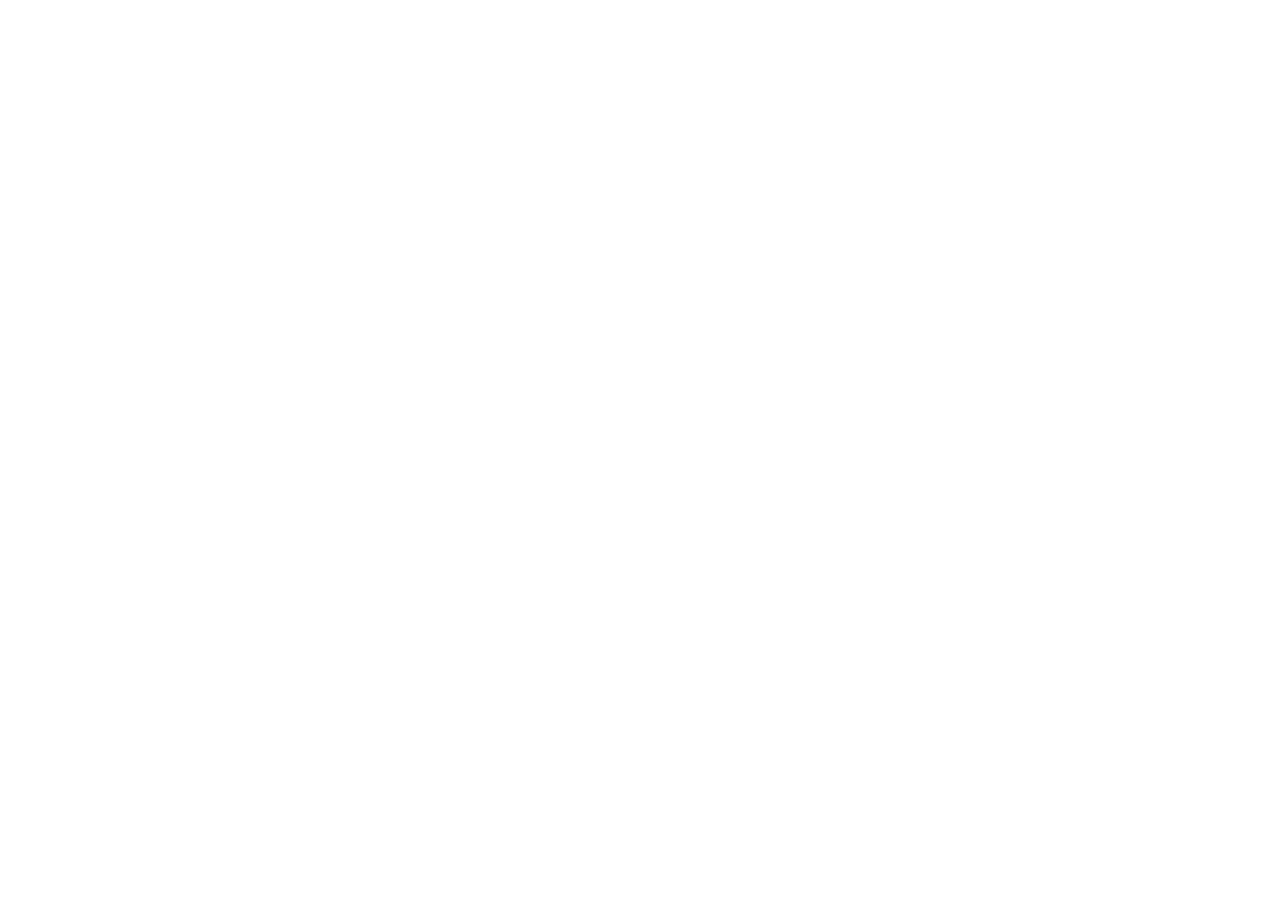
==== index.html @ b7c66306 "Changed name" ====
<!DOCTYPE html>
<html lang="en">
<head>
  <meta charset="UTF-8">
  <meta name="viewport" content="width=device-width, initial-scale=1, shrink-to-fit=no">
  <meta http-equiv="x-ua-compatible" content="ie=edge">
  <title>Investigación</title>
  <!-- MDB icon -->
  <link rel="icon" href="img/mdb-favicon.ico" type="image/x-icon">
  <!-- Font Awesome -->
  <link rel="stylesheet" href="https://use.fontawesome.com/releases/v5.11.2/css/all.css">
  <!-- Google Fonts Roboto -->
  <link rel="stylesheet" href="https://fonts.googleapis.com/css?family=Roboto:300,400,500,700&display=swap">
  <!-- Bootstrap core CSS -->
  <link rel="stylesheet" href="css/bootstrap.min.css">
  <!-- Material Design Bootstrap -->
  <link rel="stylesheet" href="css/mdb.min.css">
  <!--altBlog-->
  <link rel="https://cdn.jsdelivr.net/gh/Ctrl-Alt-Tec/altBlog@latest/v2/altBlog.css">
  <script src="https://cdn.jsdelivr.net/gh/Ctrl-Alt-Tec/altBlog@latest/v2/altBlog.js"/>
  <!-- Your custom styles (optional) -->
  <link rel="stylesheet" href="css/style.css">
</head>
<body>

  <!-- Start your project here-->  
  <nav id="navbar">
    <span name="nav_button">
        arrow_back
    </span>
    <img src="logo.png" alt="" id="logo" name="nav_home">
    <ul name="nav_sections">
        <li>Categoría 1</li>
        <li>Categoría 2</li>
        <li>Categoría </li>
    </ul>
    <input type="search" placeholder="Buscar...">
    <span name="new_article">
        edit
    </span>

  </nav>
  <template id="template_card">
      <h1 name="title">Title</h1>
      <span name="description">Lorem ipsum</span>
  </template>
  <template id="template_post">
      <header>
          <h1 name="title">Title</h1>
          <h2 name="description">Description</h2>
          <span name="author">Equipo</span>
      </header>
      <main name="content">
      </main>
  </template>
  <!-- End your project here-->

  <!-- jQuery -->
  <script type="text/javascript" src="js/jquery.min.js"></script>
  <!-- Bootstrap tooltips -->
  <script type="text/javascript" src="js/popper.min.js"></script>
  <!-- Bootstrap core JavaScript -->
  <script type="text/javascript" src="js/bootstrap.min.js"></script>
  <!-- MDB core JavaScript -->
  <script type="text/javascript" src="js/mdb.min.js"></script>
  <!-- Your custom scripts (optional) -->
  <script type="text/javascript">
  let altBlog = new Blog({
        //options
        repoOwner: 'SeaWar741',
        repoName: 'TestBlog',
        repoDir: 'Articles'
    });
  </script>

</body>
</html>
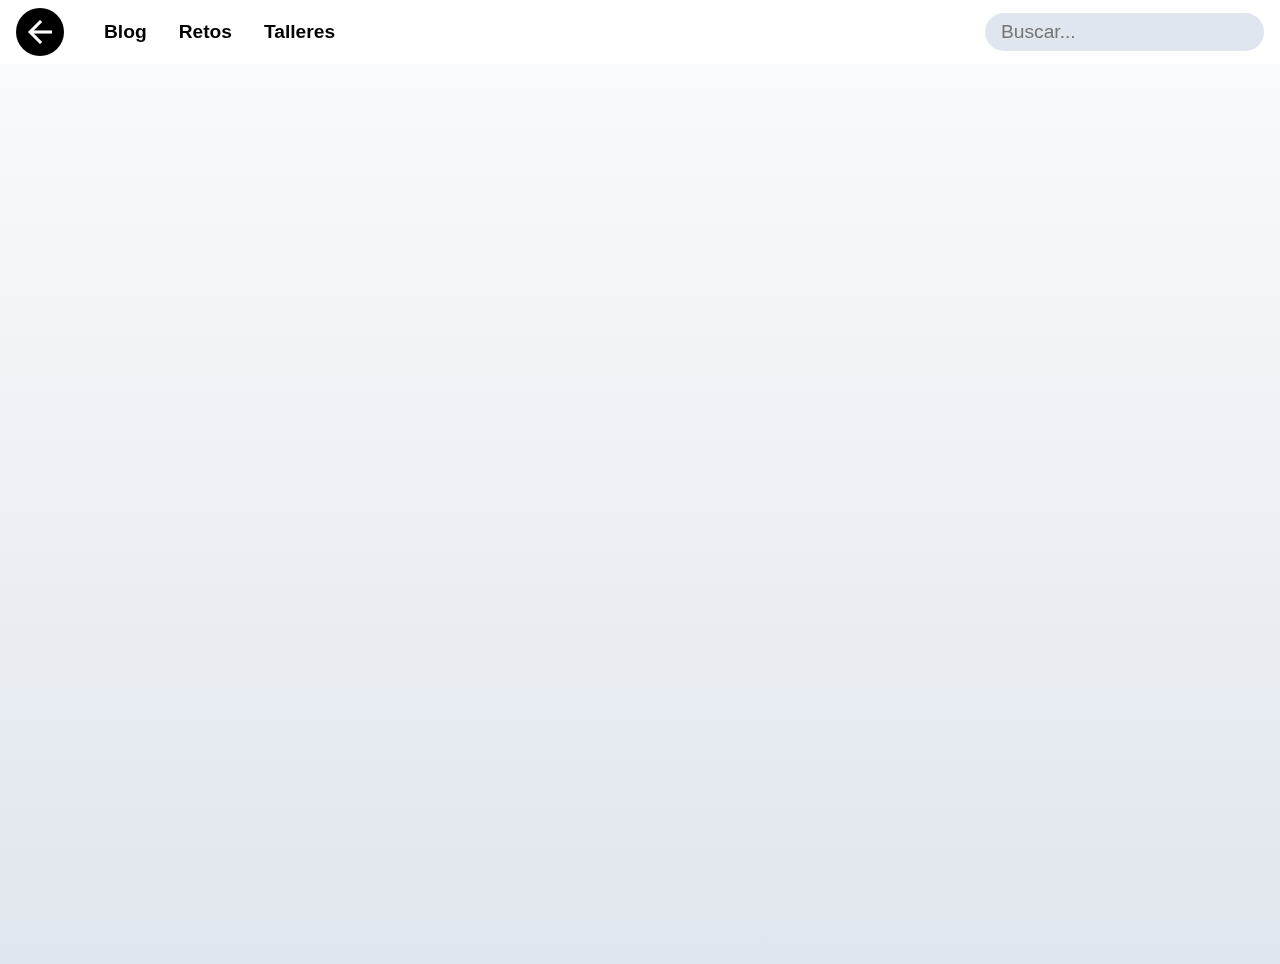
==== commit 8fc6e68f: "added changes for images" ====
--- a/index.html
+++ b/index.html
@@ -1,77 +1,417 @@
 <!DOCTYPE html>
 <html lang="en">
 <head>
-  <meta charset="UTF-8">
-  <meta name="viewport" content="width=device-width, initial-scale=1, shrink-to-fit=no">
-  <meta http-equiv="x-ua-compatible" content="ie=edge">
-  <title>Investigación</title>
-  <!-- MDB icon -->
-  <link rel="icon" href="img/mdb-favicon.ico" type="image/x-icon">
-  <!-- Font Awesome -->
-  <link rel="stylesheet" href="https://use.fontawesome.com/releases/v5.11.2/css/all.css">
-  <!-- Google Fonts Roboto -->
-  <link rel="stylesheet" href="https://fonts.googleapis.com/css?family=Roboto:300,400,500,700&display=swap">
-  <!-- Bootstrap core CSS -->
-  <link rel="stylesheet" href="css/bootstrap.min.css">
-  <!-- Material Design Bootstrap -->
-  <link rel="stylesheet" href="css/mdb.min.css">
-  <!--altBlog-->
-  <link rel="https://cdn.jsdelivr.net/gh/Ctrl-Alt-Tec/altBlog@latest/v2/altBlog.css">
-  <script src="https://cdn.jsdelivr.net/gh/Ctrl-Alt-Tec/altBlog@latest/v2/altBlog.js"/>
-  <!-- Your custom styles (optional) -->
-  <link rel="stylesheet" href="css/style.css">
+    <meta charset="UTF-8">
+    <meta name="viewport" content="width=device-width, initial-scale=1.0">
+    <link href="https://fonts.googleapis.com/icon?family=Material+Icons" rel="stylesheet">
+    <link rel="stylesheet" href="https://cdnjs.cloudflare.com/ajax/libs/highlight.js/9.18.1/styles/atom-one-dark.min.css">
+    <script src="https://cdnjs.cloudflare.com/ajax/libs/highlight.js/9.18.1/highlight.min.js"></script>
+    <link rel="stylesheet" href="https://cdn.jsdelivr.net/npm/katex@0.11.1/dist/katex.min.css" integrity="sha384-zB1R0rpPzHqg7Kpt0Aljp8JPLqbXI3bhnPWROx27a9N0Ll6ZP/+DiW/UqRcLbRjq" crossorigin="anonymous">
+    <script defer src="https://cdn.jsdelivr.net/npm/katex@0.11.1/dist/katex.min.js" integrity="sha384-y23I5Q6l+B6vatafAwxRu/0oK/79VlbSz7Q9aiSZUvyWYIYsd+qj+o24G5ZU2zJz" crossorigin="anonymous"></script>
+    <title>Articulos</title>
+    <style>
+        :root{
+            --theme-ui-colors-darker: #121217;
+            --theme-ui-colors-dark: #17171d;
+            --theme-ui-colors-darkless: #252429;
+            --theme-ui-colors-black: #1f2d3d;
+            --theme-ui-colors-steel: #273444;
+            --theme-ui-colors-slate: #3c4858;
+            --theme-ui-colors-muted: #8492a6;
+            --theme-ui-colors-smoke: #e0e6ed;
+            --theme-ui-colors-snow: #f9fafc;
+            --theme-ui-colors-white: #ffffff;
+            --theme-ui-colors-red: #ec3750;
+            --theme-ui-colors-orange: #ff8c37;
+            --theme-ui-colors-yellow: #f1c40f;
+            --theme-ui-colors-green: #33d6a6;
+            --theme-ui-colors-cyan: #5bc0de;
+            --theme-ui-colors-blue: #338eda;
+            --theme-ui-colors-twitter: #1da1f2;
+            --theme-ui-colors-facebook: #3b5998;
+            --theme-ui-colors-instagram: #e1306c;
+            --theme-ui-colors-text: #1f2d3d;
+            --theme-ui-colors-background: #ffffff;
+            --theme-ui-colors-elevated: #ffffff;
+            --theme-ui-colors-sheet: #f9fafc;
+            --theme-ui-colors-sunken: #e0e6ed;
+            --theme-ui-colors-border: #e0e6ed;
+            --theme-ui-colors-placeholder: #8492a6;
+            --theme-ui-colors-secondary: #3c4858;
+            --theme-ui-colors-primary: #ec3750;
+            --theme-ui-colors-accent: #338eda;
+
+
+
+
+            --wm-color-text-primary: black;
+            --wm-color-text-secondary: #3c4858
+            --wm-color-background: white;
+            --wm-color-foreground: white;
+            --wm-color-nav: rgba(255,255,255)
+
+        }
+        body{
+            font-family: Arial, Helvetica, sans-serif;
+
+            min-height: 100vh;
+            margin: 0px;
+        }
+
+
+
+        #navbar{
+            background: rgba(255,255,255,0.8);
+            display: flex;
+            z-index: 2;
+            position: sticky;
+            align-items: center;
+            top: 0;
+            padding: 0px 8px;
+        }
+        #navbar span[name="nav_button"]{
+            height: 48px;
+            width: 48px;
+            border-radius: 24px;
+            background-color: black;
+            margin: 8px;
+            color: white;
+            line-height: 48px;
+            font-size: 36px;
+            text-align: center;
+            font-family: 'Material Icons';
+
+        }
+        #navbar img#logo{
+            height: 48px;
+            margin: 8px;
+        }
+        #navbar ul[name="nav_sections"]{
+            list-style: none;
+            display: flex;
+            margin: 0px;
+            padding: 0px;
+        }
+        #navbar ul[name="nav_sections"] li{
+            flex: 1;
+            text-align: center;
+            font-size: 1.2em;
+            padding: 16px;
+            font-weight: 600;
+            cursor: pointer;
+        }
+        #navbar input{
+            padding: 8px 16px;
+            font-size: 1.2em;
+            line-height: 1em;
+            margin: 8px;
+            border: none;
+            background: var(--theme-ui-colors-smoke);
+            border-radius: 24px;
+            margin-left: auto;
+        }
+
+
+        #container{
+            display: flex;
+            flex-wrap: wrap;
+            position: absolute;
+            z-index: 0;
+            width: 100%;
+            height: 100%;
+            background: linear-gradient(to bottom,var(--theme-ui-colors-sheet,#f9fafc),var(--theme-ui-colors-sunken,#e0e6ed));
+            align-content: baseline;
+
+        }
+
+        #container>h1.filter_title{
+            width: 100%;
+            margin: 16px;
+            padding-bottom: 8px;
+            box-sizing: border-box;
+            font-size: 3em;
+            border-bottom: 1px solid;
+        }
+
+        .card{
+            flex: 1;
+            background: var(--theme-ui-colors-white);
+            padding: 16px;
+            border-radius: 12px;
+            border: 1px solid var(--theme-ui-colors-border);
+            box-shadow: 0 4px 8px rgba(0,0,0,0.125);
+            margin: 16px;
+        }
+
+        .card:hover{
+            transform: scale(1.025);
+            box-shadow: 0 1px 2px rgba(0,0,0,0.0625), 0 8px 12px rgba(0,0,0,0.125);
+        }
+
+        .card h1{
+            margin: 0.25em 0px;
+        }
+        .card span[name="description"]{
+            color: var(--theme-ui-colors-muted)
+        }
+
+
+        #post{
+            display: flex;
+            flex-direction: column;
+            background: var(--theme-ui-colors-white);
+            align-items: center;
+            font-family: Arial, Helvetica, sans-serif;
+            font-size: 1.2em;
+            width: 100%;
+            position: relative;
+        }
+
+
+        #post > main, #post > header{
+            padding: 16px;
+            box-sizing: border-box;
+            width: 100%;
+            display: flex;
+            flex-direction: column;
+            align-items: center;
+        }
+
+        #post>header{
+            height: 40vh;
+            background: var(--theme-ui-colors-red);
+            text-align: center;
+            justify-content: center;
+        }
+
+        #post>header>h1[name="title"]{
+            font-size: 3em;
+            margin: 0px;
+            margin-top: auto;
+        }
+        #post>header>h2[name="description"]{
+            font-size: 1.5em;
+            margin: 16px;
+        }
+        #post>header>span[name="author"]{
+            font-weight: 600;
+            margin-top: auto;
+            margin-bottom: 32px;
+            background-color: var(--theme-ui-colors-white);
+            padding: 8px 16px;
+            color: black
+        }
+
+
+        #post>main>*{
+            max-width: 800px;
+            width: 100%;
+            box-sizing: border-box;
+        }
+        #post>main img{
+            max-width: 100%;
+            margin: 0px auto;
+            display: block;
+        }
+        #post>main>pre{
+            padding: 16px;
+            background-color: var(--theme-ui-colors-black);
+            border-radius: 8px;
+            color: var(--theme-ui-colors-white);
+        }
+        #post>main>blockquote{
+            background: var(--theme-ui-colors-sunken);
+            padding: 0px 24px;
+            border-left: 3px solid;
+        }
+        #post>main>table{
+            border-collapse: collapse;
+        }
+        #post>main>table, #post>main>table th, #post>main>table td{
+            border: 0.5px solid var(--theme-ui-colors-muted);
+            padding: 8px
+        }
+
+
+        @media only screen and (max-width: 600px){
+            #navbar{
+                flex-wrap: wrap;
+            }
+            #navbar ul[name="nav_sections"]{
+                flex: 1
+            }
+            #navbar input{
+                margin: 8px;
+                flex: 1;
+                padding: 16px
+            }
+        }
+
+    </style>
+    <script src="https://unpkg.com/showdown/dist/showdown.min.js"></script>
 </head>
 <body>
 
-  <!-- Start your project here-->  
-  <nav id="navbar">
-    <span name="nav_button">
-        arrow_back
-    </span>
-    <img src="logo.png" alt="" id="logo" name="nav_home">
-    <ul name="nav_sections">
-        <li>Categoría 1</li>
-        <li>Categoría 2</li>
-        <li>Categoría </li>
-    </ul>
-    <input type="search" placeholder="Buscar...">
-    <span name="new_article">
-        edit
-    </span>
-
-  </nav>
-  <template id="template_card">
-      <h1 name="title">Title</h1>
-      <span name="description">Lorem ipsum</span>
-  </template>
-  <template id="template_post">
-      <header>
-          <h1 name="title">Title</h1>
-          <h2 name="description">Description</h2>
-          <span name="author">Equipo</span>
-      </header>
-      <main name="content">
-      </main>
-  </template>
-  <!-- End your project here-->
-
-  <!-- jQuery -->
-  <script type="text/javascript" src="js/jquery.min.js"></script>
-  <!-- Bootstrap tooltips -->
-  <script type="text/javascript" src="js/popper.min.js"></script>
-  <!-- Bootstrap core JavaScript -->
-  <script type="text/javascript" src="js/bootstrap.min.js"></script>
-  <!-- MDB core JavaScript -->
-  <script type="text/javascript" src="js/mdb.min.js"></script>
-  <!-- Your custom scripts (optional) -->
-  <script type="text/javascript">
-  let altBlog = new Blog({
-        //options
-        repoOwner: 'SeaWar741',
-        repoName: 'TestBlog',
-        repoDir: 'Articles'
-    });
-  </script>
+    <div id="navbar">
+        <span name="nav_button">
+            arrow_back
+        </span>
+        <img src="https://ctrl-alt-tec.hackclub.com/img/logo-block.png" alt="" id="logo" name="nav_home">
+        <ul name="nav_sections">
+            <li>Blog</li>
+            <li>Retos</li>
+            <li>Talleres</li>
+        </ul>
+
+        <input type="search" placeholder="Buscar...">
+
+    </div>
+
+    <div id="container"></div>
+    <div id="post"></div>
+    <script>
+        let __Blog;
+        class Blog{
+            constructor(options){
+                __Blog = this;
+                this.posts = []
+                this.activePost = undefined;
+                this.container = options.container;
+                this.getPosts(options.githubTree).then(posts=>{
+                    this.posts = posts;
+                    console.log(this.posts)
+                    this.renderPosts();
+
+                    let postQuery = new URLSearchParams(location.search).get("post")
+                    if(postQuery != undefined){
+                        this.openPost(postQuery+'.md');
+                    }
+
+                });
+                
+
+
+            }
+            async getPosts(src){
+                let posts = await fetch(src)
+                let posts_json = await posts.json();
+                return Promise.all(posts_json.map(async post => {
+                    let content = await fetch(post.download_url);
+                    let content_text = await content.text();
+                    let content_html = converter.makeHtml(content_text)
+                    return {
+                        content: content_html,
+                        name: post.name,
+                        metadata: converter.getMetadata()
+                    };
+                }))
+            }
+
+            renderPosts(fn = ()=>(true) , label=undefined){
+                this.closePost()
+                this.container.innerHTML=``
+                if(label!=undefined){
+                    let title = document.createElement('h1');
+                    title.className = 'filter_title';
+                    title.innerHTML = label;
+                    this.container.append(title)
+                }
+                
+                this.posts.filter(fn).forEach(post=>{
+                    let card = new Card(post)
+                    this.container.append(card)
+                })
+            }
+
+            openPost(name){
+                let post = this.posts.find(i=>i.name==name);
+                /*this.navbar.addNavButton(()=>{
+                    this.closePost()
+                })*/
+                
+                document.querySelector('#navbar [name="nav_button"]').style.display = 'block';
+                document.querySelector('#navbar [name="nav_button"]').onclick = ()=>{this.closePost()}
+
+
+                let template = document.querySelector("#template_post").content.cloneNode(true);
+                let dom_post = document.querySelector("#post")
+                dom_post.style.display = 'flex';
+
+                dom_post.innerHTML=""
+
+                dom_post.append(template)
+                dom_post.querySelector("header h1").innerHTML = post.metadata.name;
+                dom_post.querySelector("header h2").innerHTML = post.metadata.description;
+
+                dom_post.querySelector('main').innerHTML = post.content
+
+                dom_post.querySelectorAll('pre code').forEach(block=>{
+                    if(block.classList.contains('latex'.toLowerCase())){
+                        katex.render( block.innerHTML, block )
+                    } else {
+                        hljs.highlightBlock(block)
+                    }
+                })
+            }
+
+            closePost(){
+                //this.navbar.removeNavButton();
+
+                document.querySelector('#navbar [name="nav_button"]').style.display = 'none';
+                document.querySelector('#navbar [name="nav_button"]').onclick = ()=>{};
+
+                document.querySelector("#post").style.display = 'none';
+                document.querySelector("#post").innerHTML = "";
+
+            }
+        }
+
+        let converter = new showdown.Converter({
+            ghCompatibleHeaderId: true,
+            strikethrough: true, 
+            tables: true,
+            metadata: true
+        })
+
+        class Card{
+            constructor(post){
+                let content = post.content
+                let metadata = post.metadata
+                let template = document.querySelector("#template_card").content.cloneNode(true);
+                this.dom = document.createElement('div');
+                this.dom.className = 'card'
+                this.dom.append(template)
+                this.dom.querySelector('[name="title"]').innerHTML = metadata.name
+                this.dom.querySelector('[name="description"]').innerHTML = metadata.description
+                this.dom.addEventListener('click', ()=>{ __Blog.openPost(post.name) })
+                return this.dom
+            }
+        }
+
+
+        let watermelon = new Blog({
+            container: document.querySelector("#container"),
+            githubTree: 'https://api.github.com/repos/SeaWar741/TestBlog/contents/Articles',
+        })
+
+    </script>
+
+
+    <template id="template_card">
+        <h1 name="title">Title</h1>
+        <span name="description">Lorem ipsum</span>
+    </template>
+
+
+    <template id="template_post">
+        <header>
+            <h1 name="title">Title</h1>
+            <h2 name="description">Description</h2>
+            <span name="author">@Equipo</span>
+        </header>
+        <main name="content">
+        </main>
+    </template>
 
 </body>
-</html>
+</html>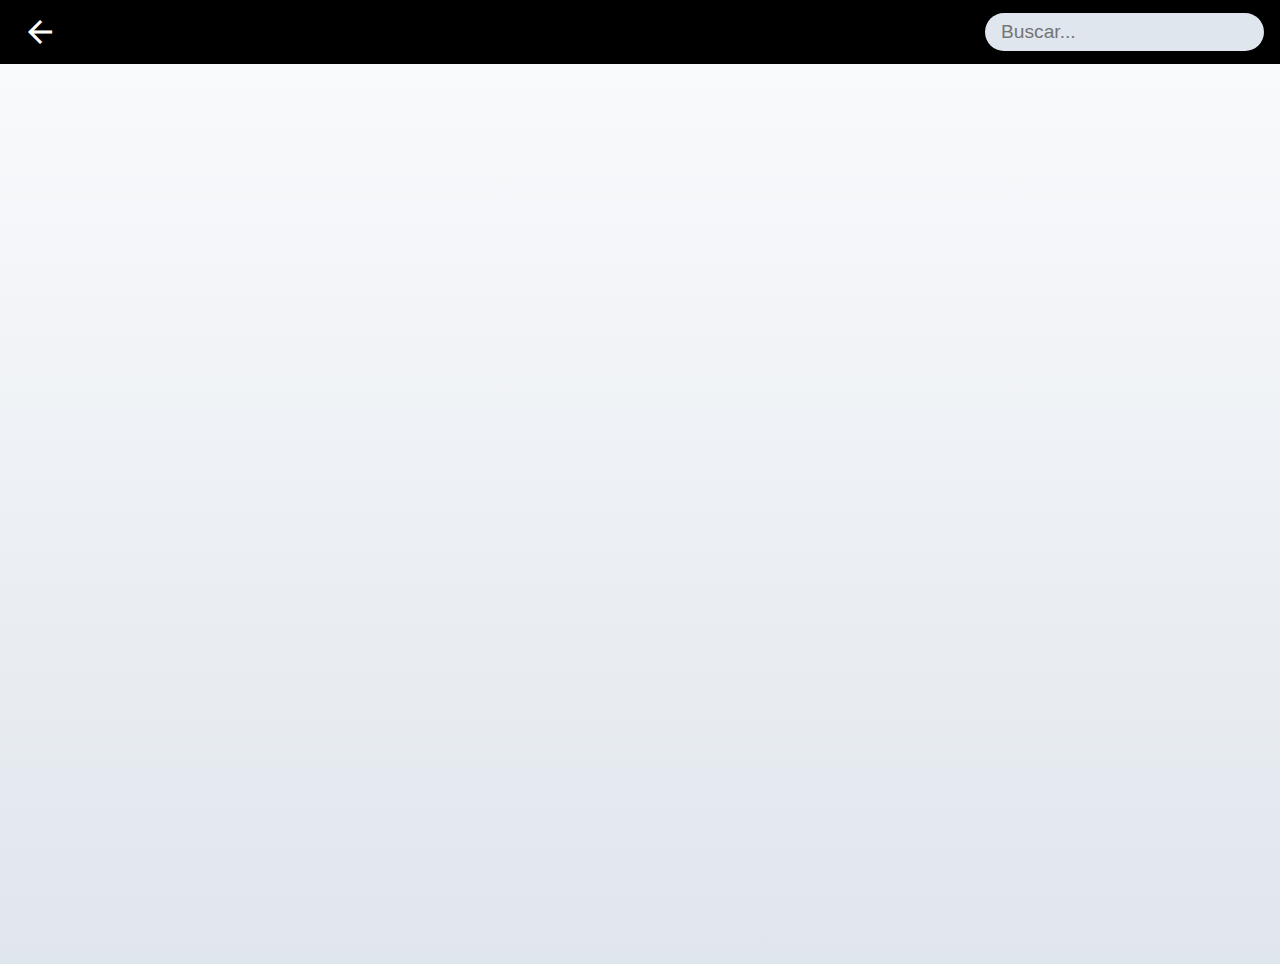
==== commit 22c34426: "minor fixes" ====
--- a/index.html
+++ b/index.html
@@ -61,7 +61,7 @@
 
 
         #navbar{
-            background: rgba(255,255,255,0.8);
+            background: black;
             display: flex;
             z-index: 2;
             position: sticky;
@@ -256,7 +256,7 @@
         <span name="nav_button">
             arrow_back
         </span>
-        <img src="https://ctrl-alt-tec.hackclub.com/img/logo-block.png" alt="" id="logo" name="nav_home">
+        <img src="https://www.mexicovid19.mx/logo.png" alt="" id="logo" name="nav_home">
         <ul name="nav_sections">
             <li>Blog</li>
             <li>Retos</li>
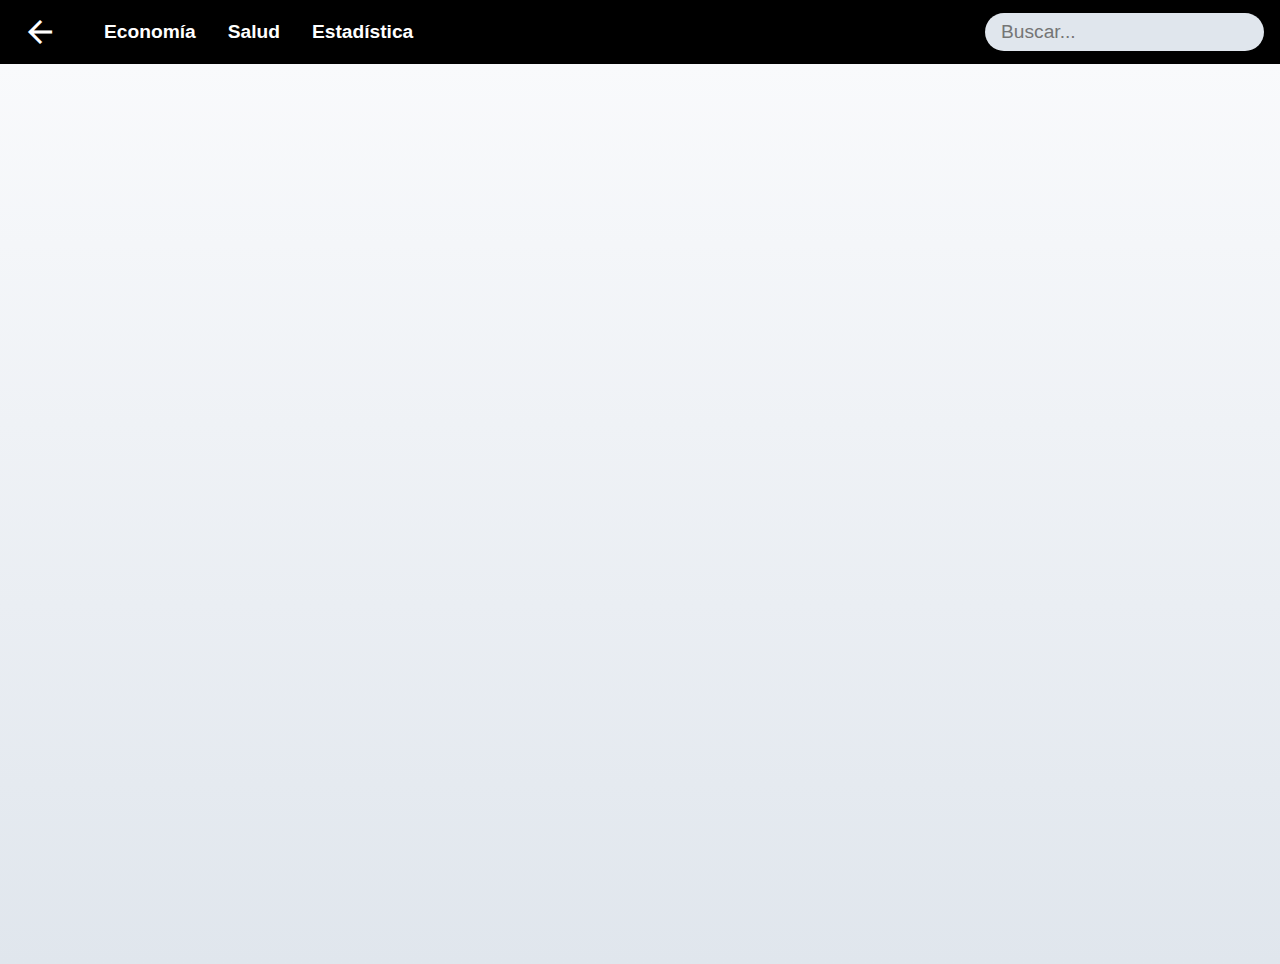
==== commit 6299e48d: "changed image" ====
--- a/index.html
+++ b/index.html
@@ -93,6 +93,7 @@
             padding: 0px;
         }
         #navbar ul[name="nav_sections"] li{
+            color:white;
             flex: 1;
             text-align: center;
             font-size: 1.2em;
@@ -258,9 +259,9 @@
         </span>
         <img src="https://www.mexicovid19.mx/logo.png" alt="" id="logo" name="nav_home">
         <ul name="nav_sections">
-            <li>Blog</li>
-            <li>Retos</li>
-            <li>Talleres</li>
+            <li>Economía</li>
+            <li>Salud</li>
+            <li>Estadística</li>
         </ul>
 
         <input type="search" placeholder="Buscar...">
